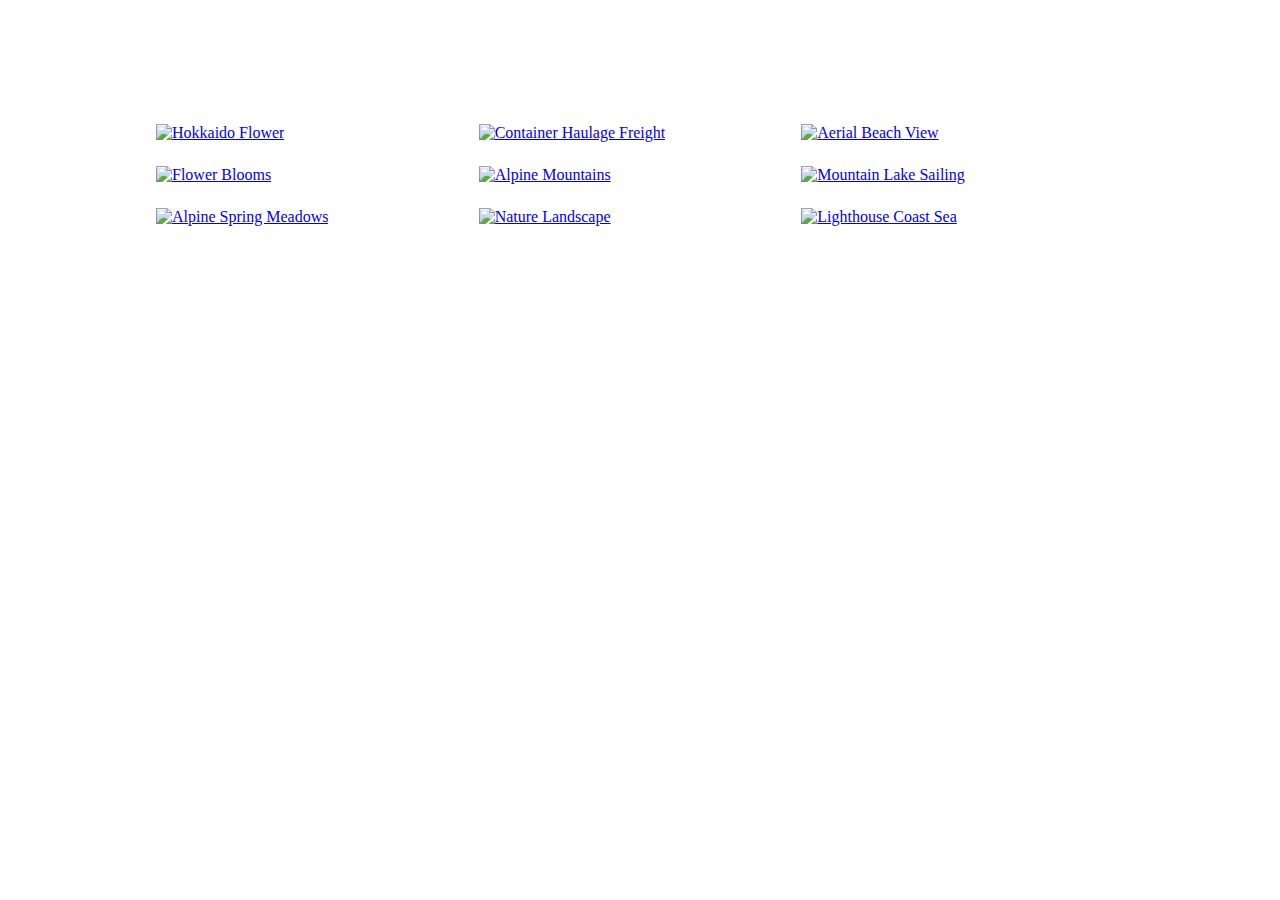
==== js/index.html @ 1d2b08f4 "start" ====
<!DOCTYPE html>
<html lang="en">

<head>
    <meta charset="UTF-8">
    <meta name="viewport" content="width=device-width, initial-scale=1.0">
    <title>Document</title>
    <link rel="stylesheet" href="https://cdn.jsdelivr.net/npm/basiclightbox@5.0.4/dist/basicLightbox.min.css">
    <link rel="stylesheet" href="../css/styles.css">
</head>

<body>
    <ul class="gallery"></ul>

    <script src="https://cdn.jsdelivr.net/npm/basiclightbox@5.0.4/dist/basicLightbox.min.js"></script>
    <script src="./gallery.js" type="module"></script>
</body>

</html>
---- css/styles.css ----
body {
  margin-left: auto;
  margin-right: auto;
  padding: 100px 156px;
}

.gallery {
  list-style: none;
  padding: 0;
  display: flex;
  flex-wrap: wrap;
  gap: 24px;
}

.gallery-item {
  width: calc(
    33.33% - 24px
  ); 
  cursor: pointer;
}

.gallery-image {
  width: 100%;
  height: auto;
}
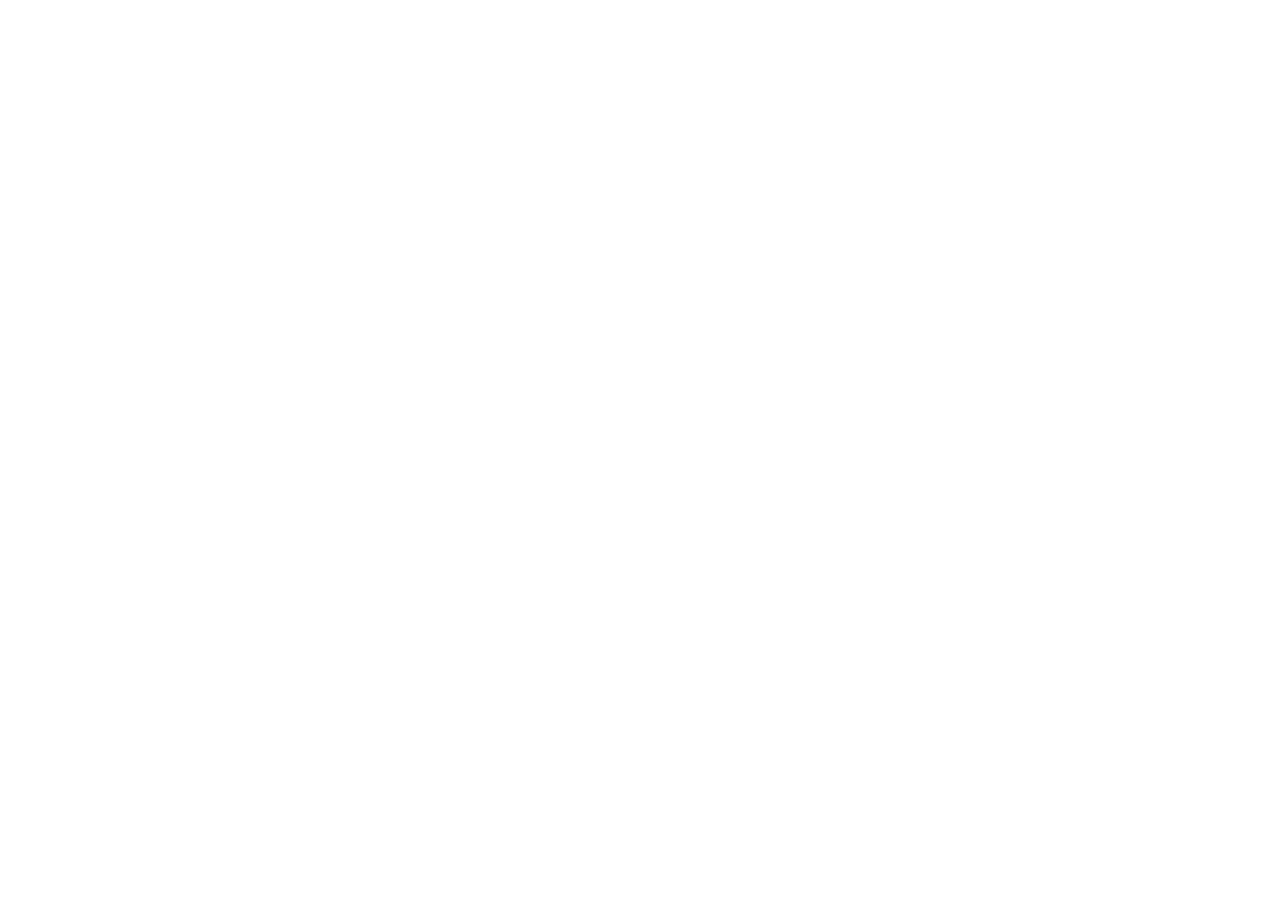
==== commit 3dd85eeb: "sec" ====
--- a/js/index.html
+++ b/js/index.html
@@ -5,14 +5,14 @@
     <meta charset="UTF-8">
     <meta name="viewport" content="width=device-width, initial-scale=1.0">
     <title>Document</title>
-    <link rel="stylesheet" href="https://cdn.jsdelivr.net/npm/basiclightbox@5.0.4/dist/basicLightbox.min.css">
+    <link rel="stylesheet" href="dist/basicLightbox.min.css">
     <link rel="stylesheet" href="../css/styles.css">
 </head>
 
 <body>
     <ul class="gallery"></ul>
 
-    <script src="https://cdn.jsdelivr.net/npm/basiclightbox@5.0.4/dist/basicLightbox.min.js"></script>
+    <script src="dist/basicLightbox.min.js" async></script>
     <script src="./gallery.js" type="module"></script>
 </body>
 
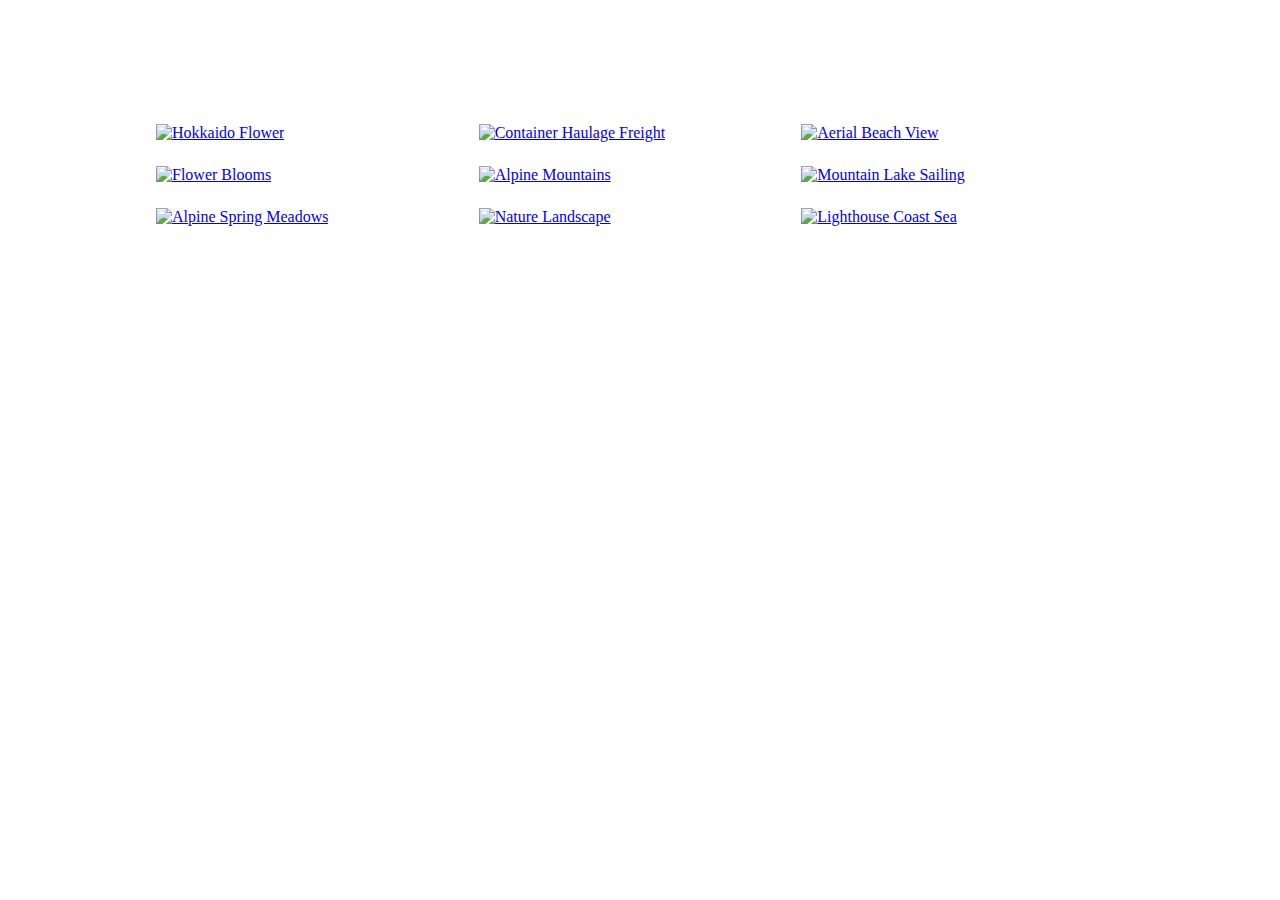
==== commit b42e446b: "third" ====
--- a/js/index.html
+++ b/js/index.html
@@ -1,19 +1,23 @@
 <!DOCTYPE html>
 <html lang="en">
+
 
 <head>
     <meta charset="UTF-8">
     <meta name="viewport" content="width=device-width, initial-scale=1.0">
     <title>Document</title>
-    <link rel="stylesheet" href="dist/basicLightbox.min.css">
+    <link rel="stylesheet" href="https://cdn.jsdelivr.net/npm/basiclightbox@5.0.4/dist/basicLightbox.min.css">
     <link rel="stylesheet" href="../css/styles.css">
 </head>
+
 
 <body>
     <ul class="gallery"></ul>
 
-    <script src="dist/basicLightbox.min.js" async></script>
+
+    <script src="https://cdn.jsdelivr.net/npm/basiclightbox@5.0.4/dist/basicLightbox.min.js"></script>
     <script src="./gallery.js" type="module"></script>
 </body>
 
+
 </html>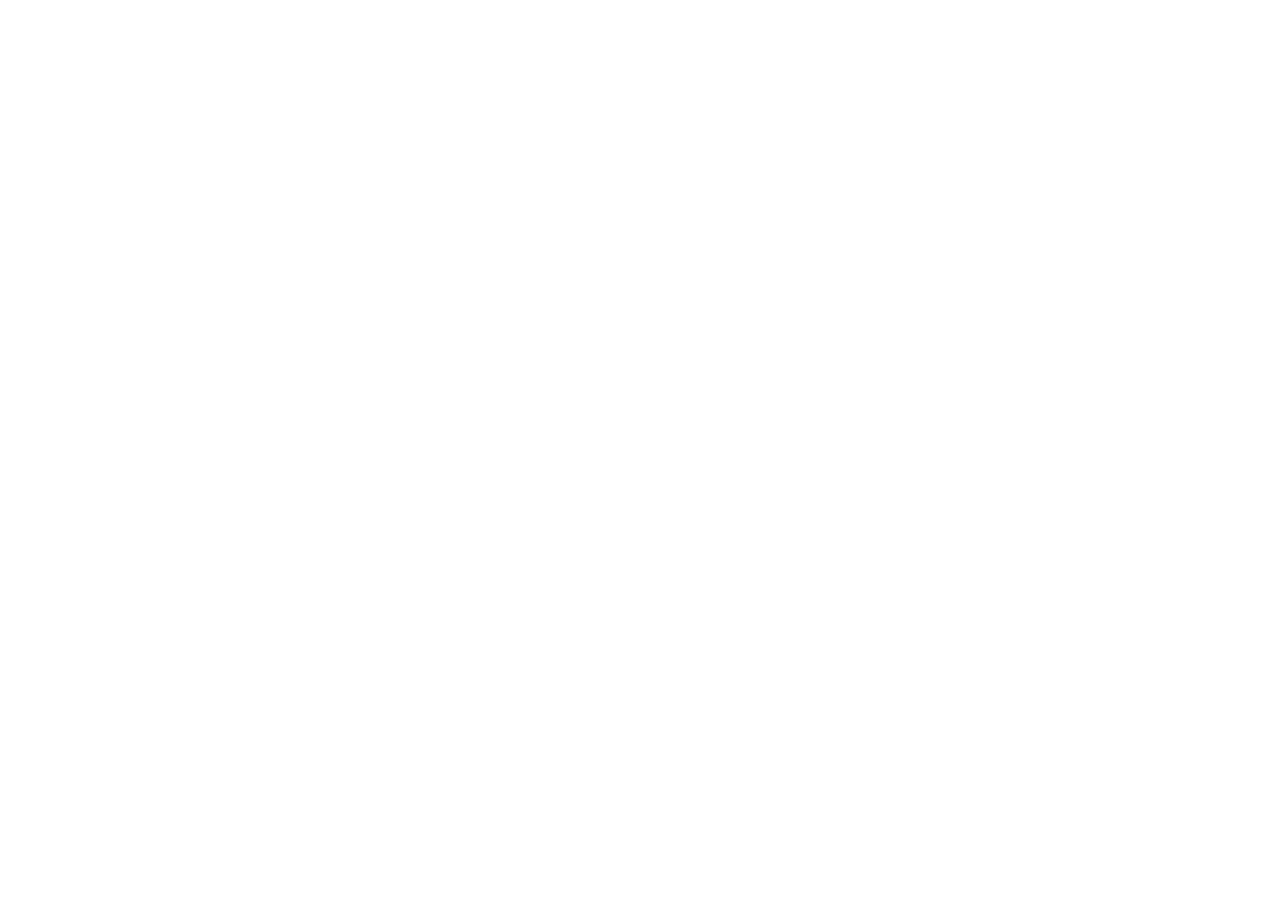
==== commit b844cfb5: "third-try" ====
--- a/js/index.html
+++ b/js/index.html
@@ -16,7 +16,7 @@
 
 
     <script src="https://cdn.jsdelivr.net/npm/basiclightbox@5.0.4/dist/basicLightbox.min.js"></script>
-    <script src="./gallery.js" type="module"></script>
+    <script src="js/gallery.js" type="module"></script>
 </body>
 
 
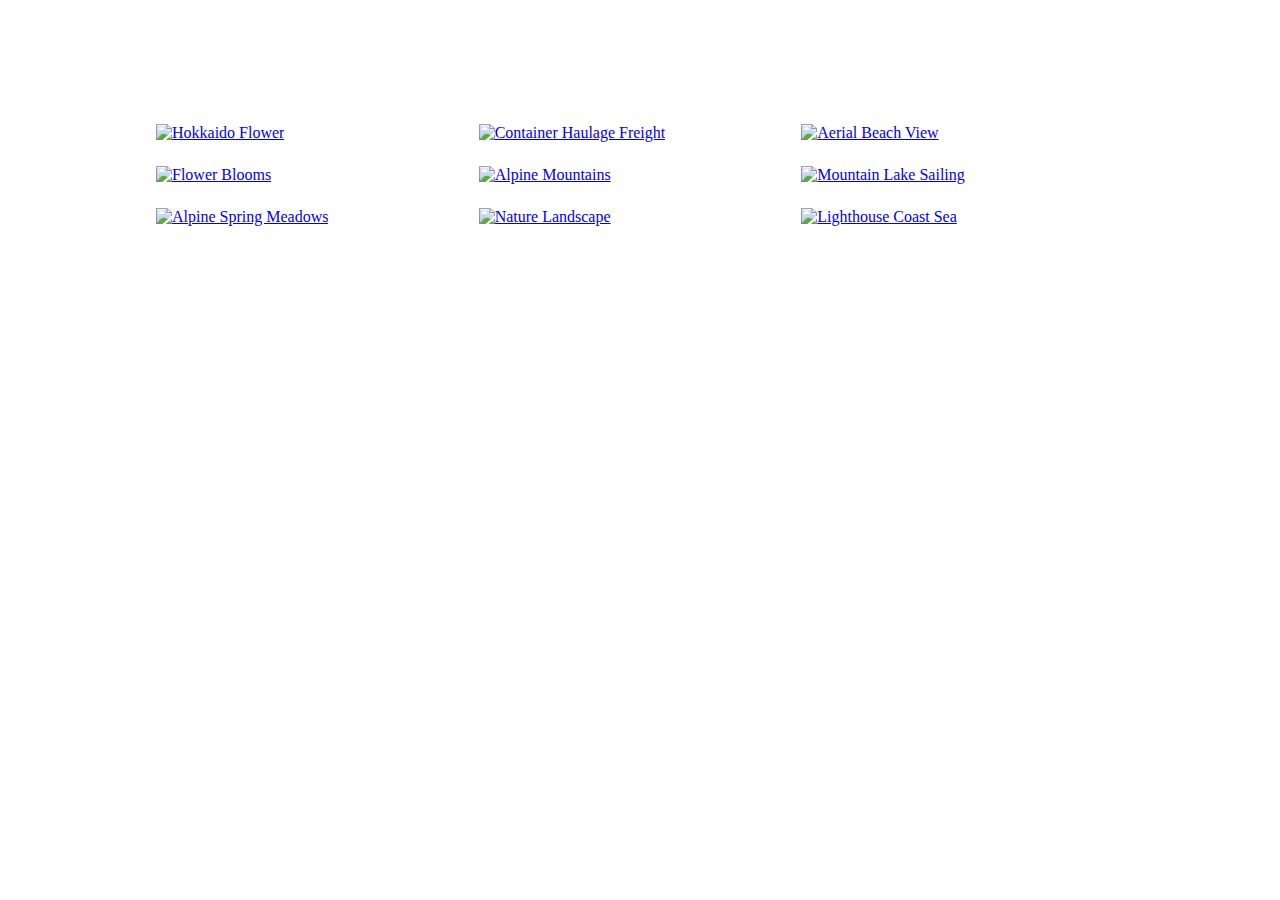
==== commit 433ef866: "third-try" ====
--- a/js/index.html
+++ b/js/index.html
@@ -16,7 +16,7 @@
 
 
     <script src="https://cdn.jsdelivr.net/npm/basiclightbox@5.0.4/dist/basicLightbox.min.js"></script>
-    <script src="js/gallery.js" type="module"></script>
+    <script src="gallery.js" type="module"></script>
 </body>
 
 
